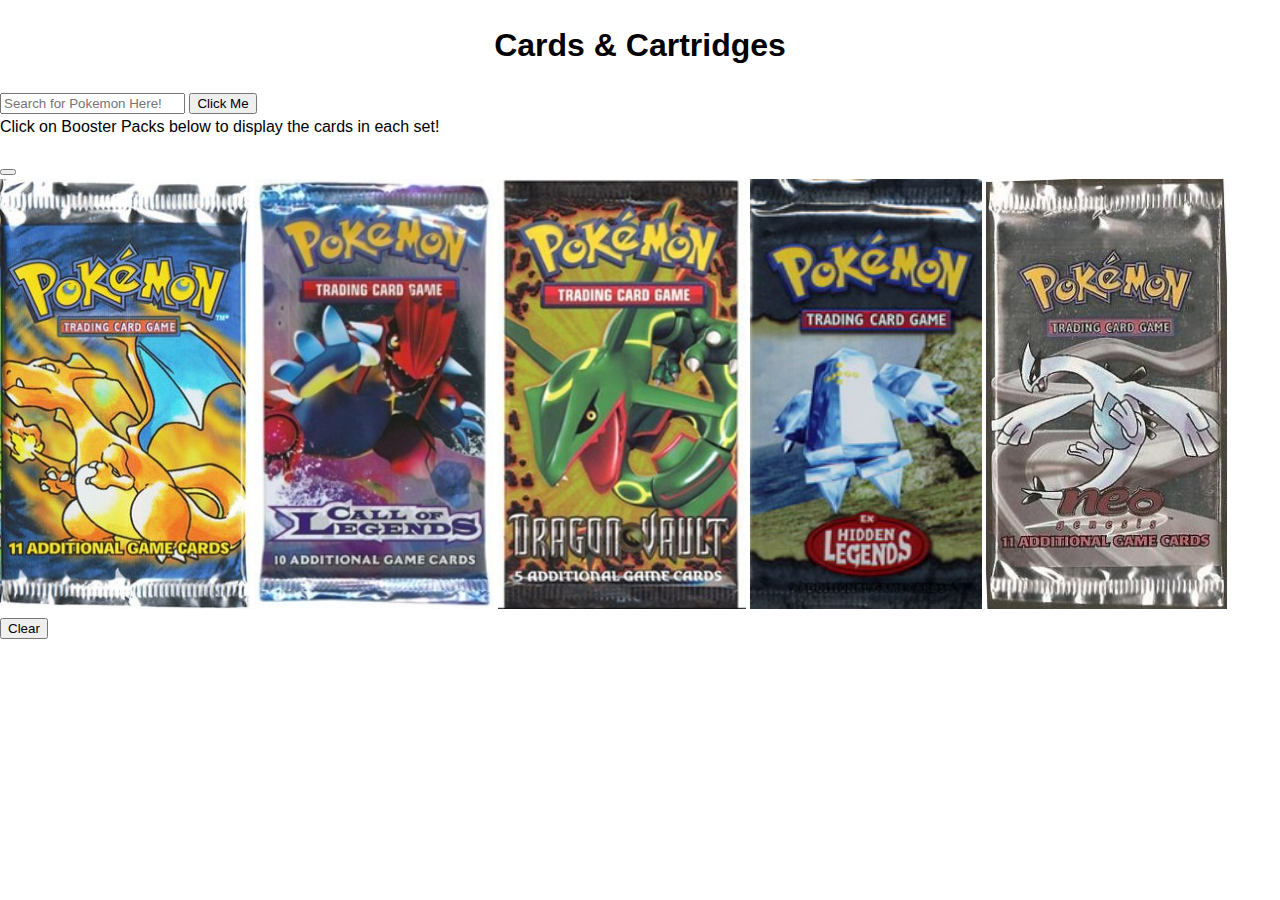
==== index.html @ ef13bae5 "fixed where the release date results display" ====
<!DOCTYPE html>
<html lang="en">

<head>
  <meta charset="UTF-8">
  <meta http-equiv="X-UA-Compatible" content="IE=edge">
  <meta name="viewport" content="width=device-width, initial-scale=1.0">
  <title>Pokemon Wiki Home Page</title>
  <link rel="stylesheet" href="https://cdn.jsdelivr.net/npm/bulma@0.9.4/css/bulma.min.css">
  <link rel="stylesheet" href="./assets/css/style.css">
  <script src="https://ajax.googleapis.com/ajax/libs/jquery/3.5.1/jquery.min.js"></script>
</head>

<body>
  <header>

    <h1 id="h1" class="title is-1">Cards & Cartridges</h1>

  </header>

  <main>
    <!-- Search Bar -->
    <form id="search-form">
      <input id="searchBar" class="input is-normal" type="text" placeholder="Search for Pokemon Here!">
      <button type="submit" class="btn">Click Me</button>
    </form>

    <div id="cardDisplayText">Click on Booster Packs below to display the cards in each set!</div>

    <div id="error" class="modal">
      <div class="modal-background"></div>
      <div class="modal-content">
        <div class="box">
          <p id="errorContent"></p>
        </div>
      </div>
      <button class="modal-close is-large" aria-label="close"></button>
    </div>

    <div>
      <section id="cardResults"></section>
      <section id="pokeResults"></section>
    </div>

    <section id="cardSets" class="columns">
      <a href="#" id="set" class="column"><img src="https://images.pokemontcg.io/base1/logo.png" alt=""
          class="column image"><img src="./assets/images/baseSet.png" alt="" class="packImage" id="packImageBase1"
          class="column image"></a>

      <a href="#" id="set" class="column"><img src="https://images.pokemontcg.io/col1/logo.png" alt=""
          class="column image"><img src="./assets/images/callOfLegends.png" alt="" class="packImage" id="packImageCol1"
          class="column image"></a>
      
      <a href="#" id="set" class="column"><img src="https://images.pokemontcg.io/dv1/logo.png" alt=""
          class="column image"><img src="./assets/images/dragonVault.png" alt="" class="packImage" id="packImageDv1"
          class="column image"></a>
      
      <a href="#" id="set" class="column"><img src="https://images.pokemontcg.io/ex5/logo.png" alt=""
          class="column image"><img src="./assets/images/exHiddenLegends.png" alt="" class="packImage" id="packImageEx5"
          class="column image"></a>
      

      <a href="#" id="set" class="column"><img src="https://images.pokemontcg.io/neo1/logo.png" alt=""
          class="column image"><img src="./assets/images/neoGenesis.png" alt="" class="packImage" id="packImageNeo1"
          class="column image"></a>
      

    </section>
  </main>
  <!-- TODO: Alt text for each image -->
  <div id="">
    <div id="cleardiv"><button id="clear">Clear</button></div>
    <div id="pokemon1"></div>
    <div id="base1"></div>
    <div id="col1"></div>
    <div id="dv1"></div>
    <div id="ex5"></div>
    <div id="neo1"></div>
  </div>


  <div id="div"></div>
  <script src="./assets/js/home.js"></script>
</body>

</html>
---- assets/css/style.css ----
* {
  box-sizing: border-box;
  /* outline: 1px solid red; */
  font-family: "IBM Plex Sans", sans-serif;
}

body {
  margin: 0;
  padding: 0;
  line-height: 1.5;
  font-size: 16px;
}

.set {
    width: 300px;
}

.packImage {
    height: 430px;
}

#h1 {
  position: relative;
  display: flex;
  justify-content: center;
}

#clear {
  position: relative;
}
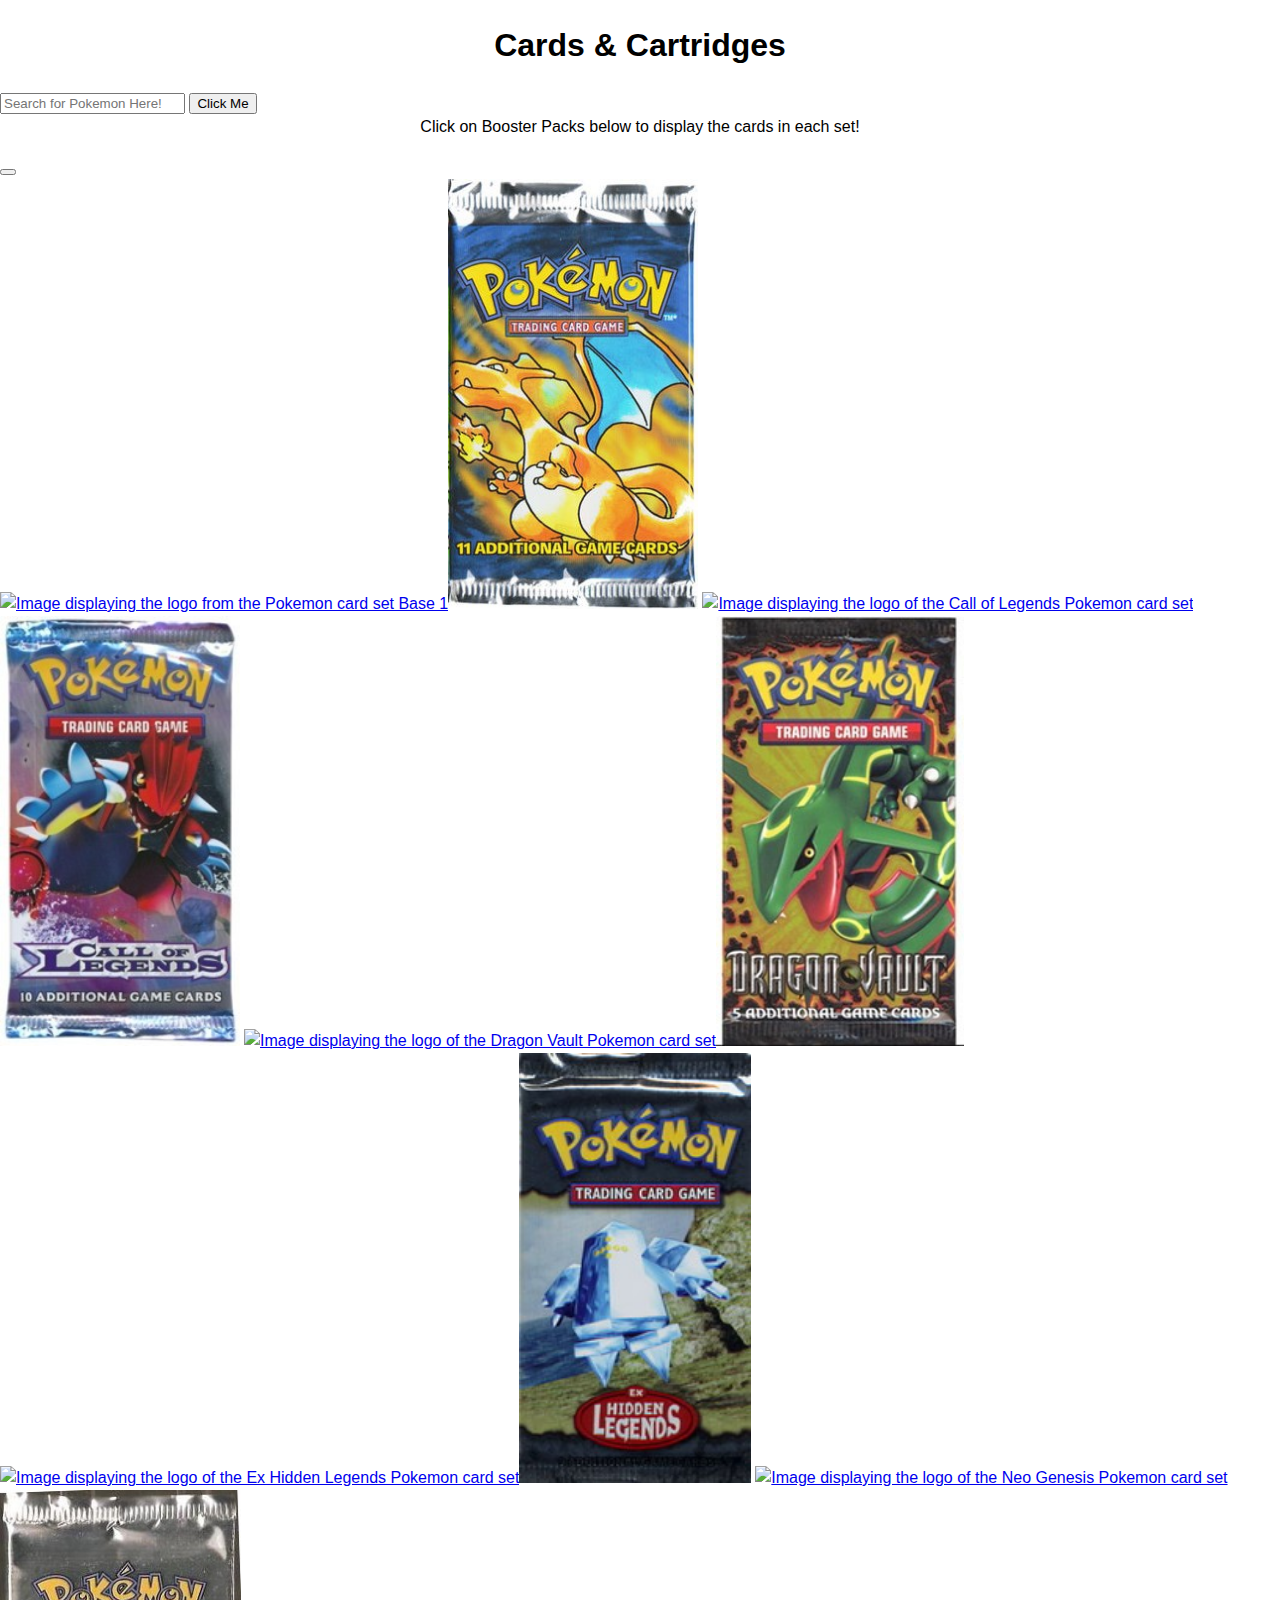
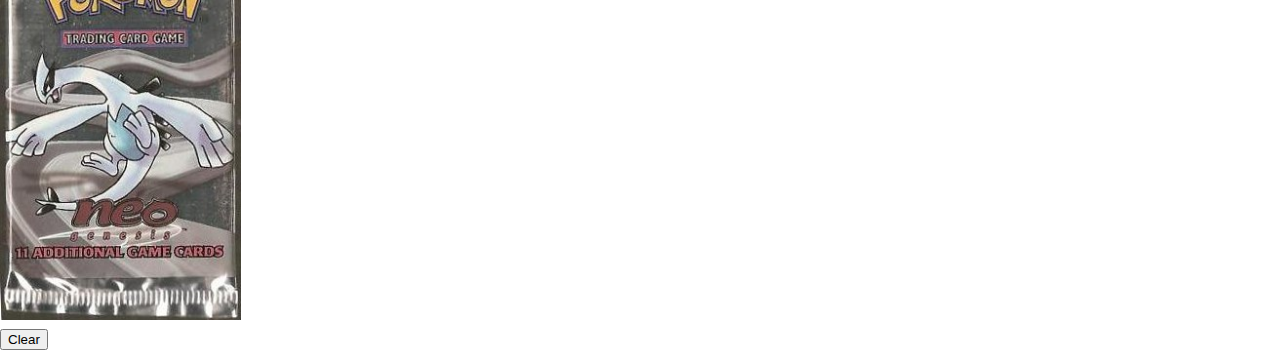
==== commit de456287: "added alt text for booster pack images" ====
--- a/index.html
+++ b/index.html
@@ -25,12 +25,13 @@
       <button type="submit" class="btn">Click Me</button>
     </form>
 
-    <div id="cardDisplayText">Click on Booster Packs below to display the cards in each set!</div>
+    <div id="cardDisplayText" style="display: flex; justify-content: center;">Click on Booster Packs below to display
+      the cards in each set!</div>
 
     <div id="error" class="modal">
       <div class="modal-background"></div>
       <div class="modal-content">
-        <div class="box">
+        <div id="pokeApiBox" class="box">
           <p id="errorContent"></p>
         </div>
       </div>
@@ -41,34 +42,41 @@
       <section id="cardResults"></section>
       <section id="pokeResults"></section>
     </div>
+    <!-- Images for Card Sets -->
+    <section id="cardSets" class="columns">
+      <a href="#" id="set" class="column"><img src="https://images.pokemontcg.io/base1/logo.png"
+          alt="Image displaying the logo from the Pokemon card set Base 1" class="column image"><img
+          src="./assets/images/baseSet.png" alt="Image of a booster pack of the original Base 1 set of pokemon cards"
+          class="packImage" id="packImageBase1" class="column image"></a>
 
-    <section id="cardSets" class="columns">
-      <a href="#" id="set" class="column"><img src="https://images.pokemontcg.io/base1/logo.png" alt=""
-          class="column image"><img src="./assets/images/baseSet.png" alt="" class="packImage" id="packImageBase1"
-          class="column image"></a>
+      <a href="#" id="set" class="column"><img src="https://images.pokemontcg.io/col1/logo.png"
+          alt="Image displaying the logo of the Call of Legends Pokemon card set" class="column image"><img
+          src="./assets/images/callOfLegends.png"
+          alt="Image of the front of a booster pack from the Call of Legends set of pokemon cards" class="packImage"
+          id="packImageCol1" class="column image"></a>
 
-      <a href="#" id="set" class="column"><img src="https://images.pokemontcg.io/col1/logo.png" alt=""
-          class="column image"><img src="./assets/images/callOfLegends.png" alt="" class="packImage" id="packImageCol1"
-          class="column image"></a>
-      
-      <a href="#" id="set" class="column"><img src="https://images.pokemontcg.io/dv1/logo.png" alt=""
-          class="column image"><img src="./assets/images/dragonVault.png" alt="" class="packImage" id="packImageDv1"
-          class="column image"></a>
-      
-      <a href="#" id="set" class="column"><img src="https://images.pokemontcg.io/ex5/logo.png" alt=""
-          class="column image"><img src="./assets/images/exHiddenLegends.png" alt="" class="packImage" id="packImageEx5"
-          class="column image"></a>
-      
+      <a href="#" id="set" class="column"><img src="https://images.pokemontcg.io/dv1/logo.png"
+          alt="Image displaying the logo of the Dragon Vault Pokemon card set" class="column image"><img
+          src="./assets/images/dragonVault.png"
+          alt="Image of the front of a booster pack from the Dragon Vault set of pokemon cards" class="packImage"
+          id="packImageDv1" class="column image"></a>
 
-      <a href="#" id="set" class="column"><img src="https://images.pokemontcg.io/neo1/logo.png" alt=""
-          class="column image"><img src="./assets/images/neoGenesis.png" alt="" class="packImage" id="packImageNeo1"
-          class="column image"></a>
-      
+      <a href="#" id="set" class="column"><img src="https://images.pokemontcg.io/ex5/logo.png"
+          alt="Image displaying the logo of the Ex Hidden Legends Pokemon card set" class="column image"><img
+          src="./assets/images/exHiddenLegends.png"
+          alt="Image of the front of a booster pack from the Ex Hidden Legends set of pokemon cards" class="packImage"
+          id="packImageEx5" class="column image"></a>
+
+      <a href="#" id="set" class="column"><img src="https://images.pokemontcg.io/neo1/logo.png"
+          alt="Image displaying the logo of the Neo Genesis Pokemon card set" class="column image"><img
+          src="./assets/images/neoGenesis.png"
+          alt="Image of the front of a booster pack from the Neo Genesis set of pokemon cards" class="packImage"
+          id="packImageNeo1" class="column image"></a>
 
     </section>
   </main>
-  <!-- TODO: Alt text for each image -->
-  <div id="">
+
+  <div id="cardsEtc">
     <div id="cleardiv"><button id="clear">Clear</button></div>
     <div id="pokemon1"></div>
     <div id="base1"></div>
@@ -78,7 +86,6 @@
     <div id="neo1"></div>
   </div>
 
-
   <div id="div"></div>
   <script src="./assets/js/home.js"></script>
 </body>
--- a/assets/css/style.css
+++ b/assets/css/style.css
@@ -1,6 +1,5 @@
 * {
   box-sizing: border-box;
-  /* outline: 1px solid red; */
   font-family: "IBM Plex Sans", sans-serif;
 }
 
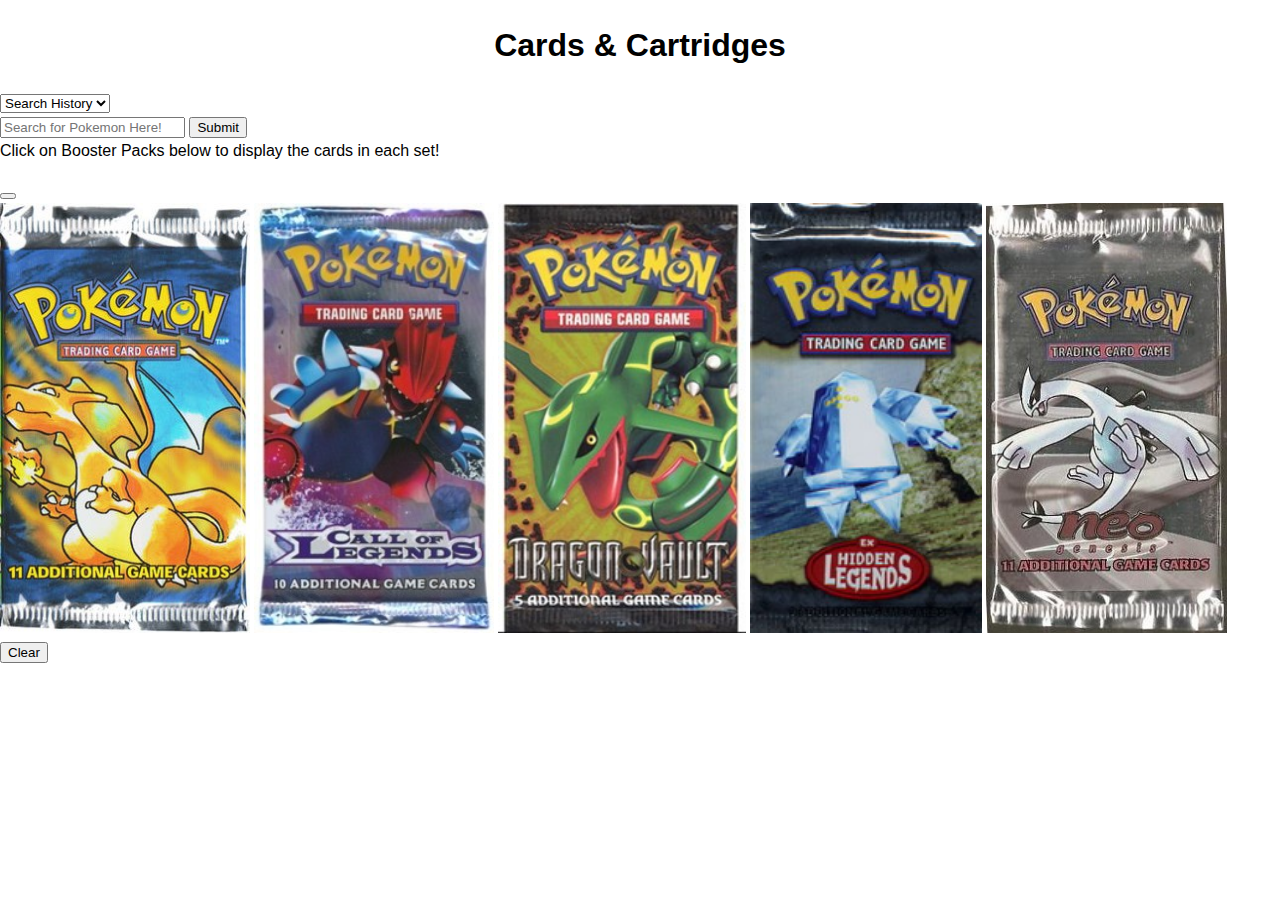
==== commit 3e7c4996: "Add search history dropdown. Store searches to local storage and append them to the history dropdown" ====
--- a/index.html
+++ b/index.html
@@ -19,19 +19,25 @@
   </header>
 
   <main>
-    <!-- Search Bar -->
-    <form id="search-form">
-      <input id="searchBar" class="input is-normal" type="text" placeholder="Search for Pokemon Here!">
-      <button type="submit" class="btn">Click Me</button>
+    <form id="search-form" class="columns">
+      <!-- Search History Dropdown -->
+      <div class="select">
+        <select id="searchHistory" class="column">
+          <option name hidden>Search History</option>
+        </select>
+      </div>
+
+      <!-- Search Bar -->
+      <input id="searchBar" class="input is-normal column is-half" type="text" placeholder="Search for Pokemon Here!">
+      <button type="submit" class="button column is-1">Submit</button>
     </form>
 
-    <div id="cardDisplayText" style="display: flex; justify-content: center;">Click on Booster Packs below to display
-      the cards in each set!</div>
+    <div id="cardDisplayText">Click on Booster Packs below to display the cards in each set!</div>
 
     <div id="error" class="modal">
       <div class="modal-background"></div>
       <div class="modal-content">
-        <div id="pokeApiBox" class="box">
+        <div class="box">
           <p id="errorContent"></p>
         </div>
       </div>
@@ -42,41 +48,34 @@
       <section id="cardResults"></section>
       <section id="pokeResults"></section>
     </div>
-    <!-- Images for Card Sets -->
+
     <section id="cardSets" class="columns">
-      <a href="#" id="set" class="column"><img src="https://images.pokemontcg.io/base1/logo.png"
-          alt="Image displaying the logo from the Pokemon card set Base 1" class="column image"><img
-          src="./assets/images/baseSet.png" alt="Image of a booster pack of the original Base 1 set of pokemon cards"
-          class="packImage" id="packImageBase1" class="column image"></a>
+      <a href="#" id="set" class="column"><img src="https://images.pokemontcg.io/base1/logo.png" alt=""
+          class="column image"><img src="./assets/images/baseSet.png" alt="" class="packImage" id="packImageBase1"
+          class="column image"></a>
 
-      <a href="#" id="set" class="column"><img src="https://images.pokemontcg.io/col1/logo.png"
-          alt="Image displaying the logo of the Call of Legends Pokemon card set" class="column image"><img
-          src="./assets/images/callOfLegends.png"
-          alt="Image of the front of a booster pack from the Call of Legends set of pokemon cards" class="packImage"
-          id="packImageCol1" class="column image"></a>
+      <a href="#" id="set" class="column"><img src="https://images.pokemontcg.io/col1/logo.png" alt=""
+          class="column image"><img src="./assets/images/callOfLegends.png" alt="" class="packImage" id="packImageCol1"
+          class="column image"></a>
+      
+      <a href="#" id="set" class="column"><img src="https://images.pokemontcg.io/dv1/logo.png" alt=""
+          class="column image"><img src="./assets/images/dragonVault.png" alt="" class="packImage" id="packImageDv1"
+          class="column image"></a>
+      
+      <a href="#" id="set" class="column"><img src="https://images.pokemontcg.io/ex5/logo.png" alt=""
+          class="column image"><img src="./assets/images/exHiddenLegends.png" alt="" class="packImage" id="packImageEx5"
+          class="column image"></a>
+      
 
-      <a href="#" id="set" class="column"><img src="https://images.pokemontcg.io/dv1/logo.png"
-          alt="Image displaying the logo of the Dragon Vault Pokemon card set" class="column image"><img
-          src="./assets/images/dragonVault.png"
-          alt="Image of the front of a booster pack from the Dragon Vault set of pokemon cards" class="packImage"
-          id="packImageDv1" class="column image"></a>
-
-      <a href="#" id="set" class="column"><img src="https://images.pokemontcg.io/ex5/logo.png"
-          alt="Image displaying the logo of the Ex Hidden Legends Pokemon card set" class="column image"><img
-          src="./assets/images/exHiddenLegends.png"
-          alt="Image of the front of a booster pack from the Ex Hidden Legends set of pokemon cards" class="packImage"
-          id="packImageEx5" class="column image"></a>
-
-      <a href="#" id="set" class="column"><img src="https://images.pokemontcg.io/neo1/logo.png"
-          alt="Image displaying the logo of the Neo Genesis Pokemon card set" class="column image"><img
-          src="./assets/images/neoGenesis.png"
-          alt="Image of the front of a booster pack from the Neo Genesis set of pokemon cards" class="packImage"
-          id="packImageNeo1" class="column image"></a>
+      <a href="#" id="set" class="column"><img src="https://images.pokemontcg.io/neo1/logo.png" alt=""
+          class="column image"><img src="./assets/images/neoGenesis.png" alt="" class="packImage" id="packImageNeo1"
+          class="column image"></a>
+      
 
     </section>
   </main>
-
-  <div id="cardsEtc">
+  <!-- TODO: Alt text for each image -->
+  <div id="">
     <div id="cleardiv"><button id="clear">Clear</button></div>
     <div id="pokemon1"></div>
     <div id="base1"></div>
@@ -86,6 +85,7 @@
     <div id="neo1"></div>
   </div>
 
+
   <div id="div"></div>
   <script src="./assets/js/home.js"></script>
 </body>
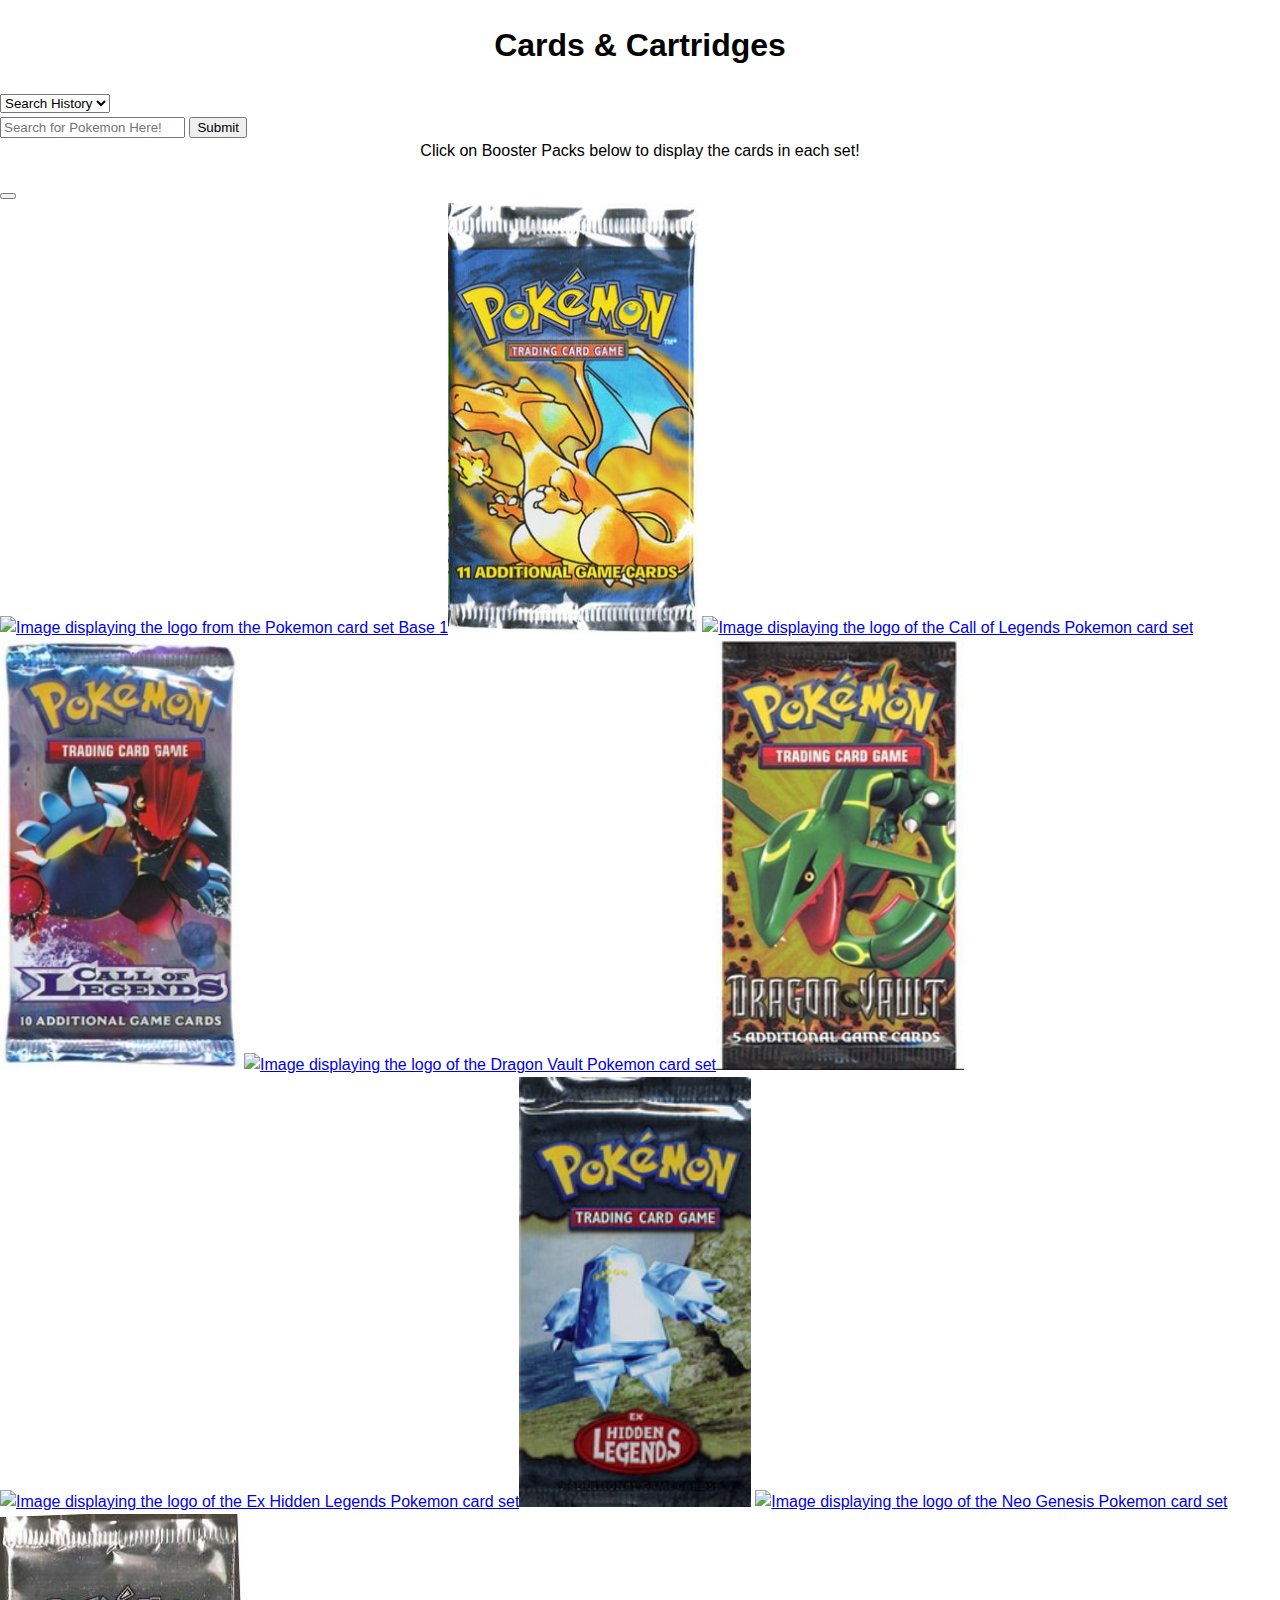
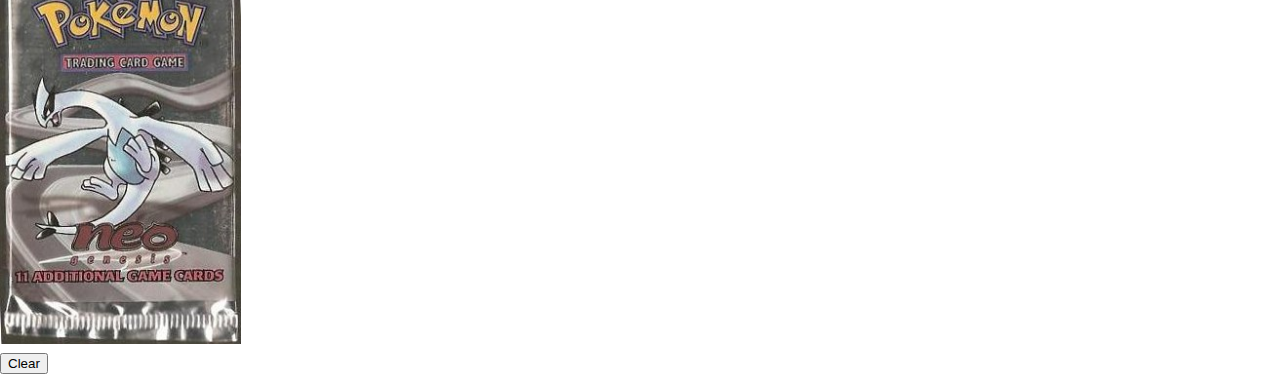
==== commit 78899c6b: "Merge branch 'main' into feature/searchBar" ====
--- a/index.html
+++ b/index.html
@@ -32,12 +32,13 @@
       <button type="submit" class="button column is-1">Submit</button>
     </form>
 
-    <div id="cardDisplayText">Click on Booster Packs below to display the cards in each set!</div>
+    <div id="cardDisplayText" style="display: flex; justify-content: center;">Click on Booster Packs below to display
+      the cards in each set!</div>
 
     <div id="error" class="modal">
       <div class="modal-background"></div>
       <div class="modal-content">
-        <div class="box">
+        <div id="pokeApiBox" class="box">
           <p id="errorContent"></p>
         </div>
       </div>
@@ -48,34 +49,41 @@
       <section id="cardResults"></section>
       <section id="pokeResults"></section>
     </div>
+    <!-- Images for Card Sets -->
+    <section id="cardSets" class="columns">
+      <a href="#" id="set" class="column"><img src="https://images.pokemontcg.io/base1/logo.png"
+          alt="Image displaying the logo from the Pokemon card set Base 1" class="column image"><img
+          src="./assets/images/baseSet.png" alt="Image of a booster pack of the original Base 1 set of pokemon cards"
+          class="packImage" id="packImageBase1" class="column image"></a>
 
-    <section id="cardSets" class="columns">
-      <a href="#" id="set" class="column"><img src="https://images.pokemontcg.io/base1/logo.png" alt=""
-          class="column image"><img src="./assets/images/baseSet.png" alt="" class="packImage" id="packImageBase1"
-          class="column image"></a>
+      <a href="#" id="set" class="column"><img src="https://images.pokemontcg.io/col1/logo.png"
+          alt="Image displaying the logo of the Call of Legends Pokemon card set" class="column image"><img
+          src="./assets/images/callOfLegends.png"
+          alt="Image of the front of a booster pack from the Call of Legends set of pokemon cards" class="packImage"
+          id="packImageCol1" class="column image"></a>
 
-      <a href="#" id="set" class="column"><img src="https://images.pokemontcg.io/col1/logo.png" alt=""
-          class="column image"><img src="./assets/images/callOfLegends.png" alt="" class="packImage" id="packImageCol1"
-          class="column image"></a>
-      
-      <a href="#" id="set" class="column"><img src="https://images.pokemontcg.io/dv1/logo.png" alt=""
-          class="column image"><img src="./assets/images/dragonVault.png" alt="" class="packImage" id="packImageDv1"
-          class="column image"></a>
-      
-      <a href="#" id="set" class="column"><img src="https://images.pokemontcg.io/ex5/logo.png" alt=""
-          class="column image"><img src="./assets/images/exHiddenLegends.png" alt="" class="packImage" id="packImageEx5"
-          class="column image"></a>
-      
+      <a href="#" id="set" class="column"><img src="https://images.pokemontcg.io/dv1/logo.png"
+          alt="Image displaying the logo of the Dragon Vault Pokemon card set" class="column image"><img
+          src="./assets/images/dragonVault.png"
+          alt="Image of the front of a booster pack from the Dragon Vault set of pokemon cards" class="packImage"
+          id="packImageDv1" class="column image"></a>
 
-      <a href="#" id="set" class="column"><img src="https://images.pokemontcg.io/neo1/logo.png" alt=""
-          class="column image"><img src="./assets/images/neoGenesis.png" alt="" class="packImage" id="packImageNeo1"
-          class="column image"></a>
-      
+      <a href="#" id="set" class="column"><img src="https://images.pokemontcg.io/ex5/logo.png"
+          alt="Image displaying the logo of the Ex Hidden Legends Pokemon card set" class="column image"><img
+          src="./assets/images/exHiddenLegends.png"
+          alt="Image of the front of a booster pack from the Ex Hidden Legends set of pokemon cards" class="packImage"
+          id="packImageEx5" class="column image"></a>
+
+      <a href="#" id="set" class="column"><img src="https://images.pokemontcg.io/neo1/logo.png"
+          alt="Image displaying the logo of the Neo Genesis Pokemon card set" class="column image"><img
+          src="./assets/images/neoGenesis.png"
+          alt="Image of the front of a booster pack from the Neo Genesis set of pokemon cards" class="packImage"
+          id="packImageNeo1" class="column image"></a>
 
     </section>
   </main>
-  <!-- TODO: Alt text for each image -->
-  <div id="">
+
+  <div id="cardsEtc">
     <div id="cleardiv"><button id="clear">Clear</button></div>
     <div id="pokemon1"></div>
     <div id="base1"></div>
@@ -85,7 +93,6 @@
     <div id="neo1"></div>
   </div>
 
-
   <div id="div"></div>
   <script src="./assets/js/home.js"></script>
 </body>
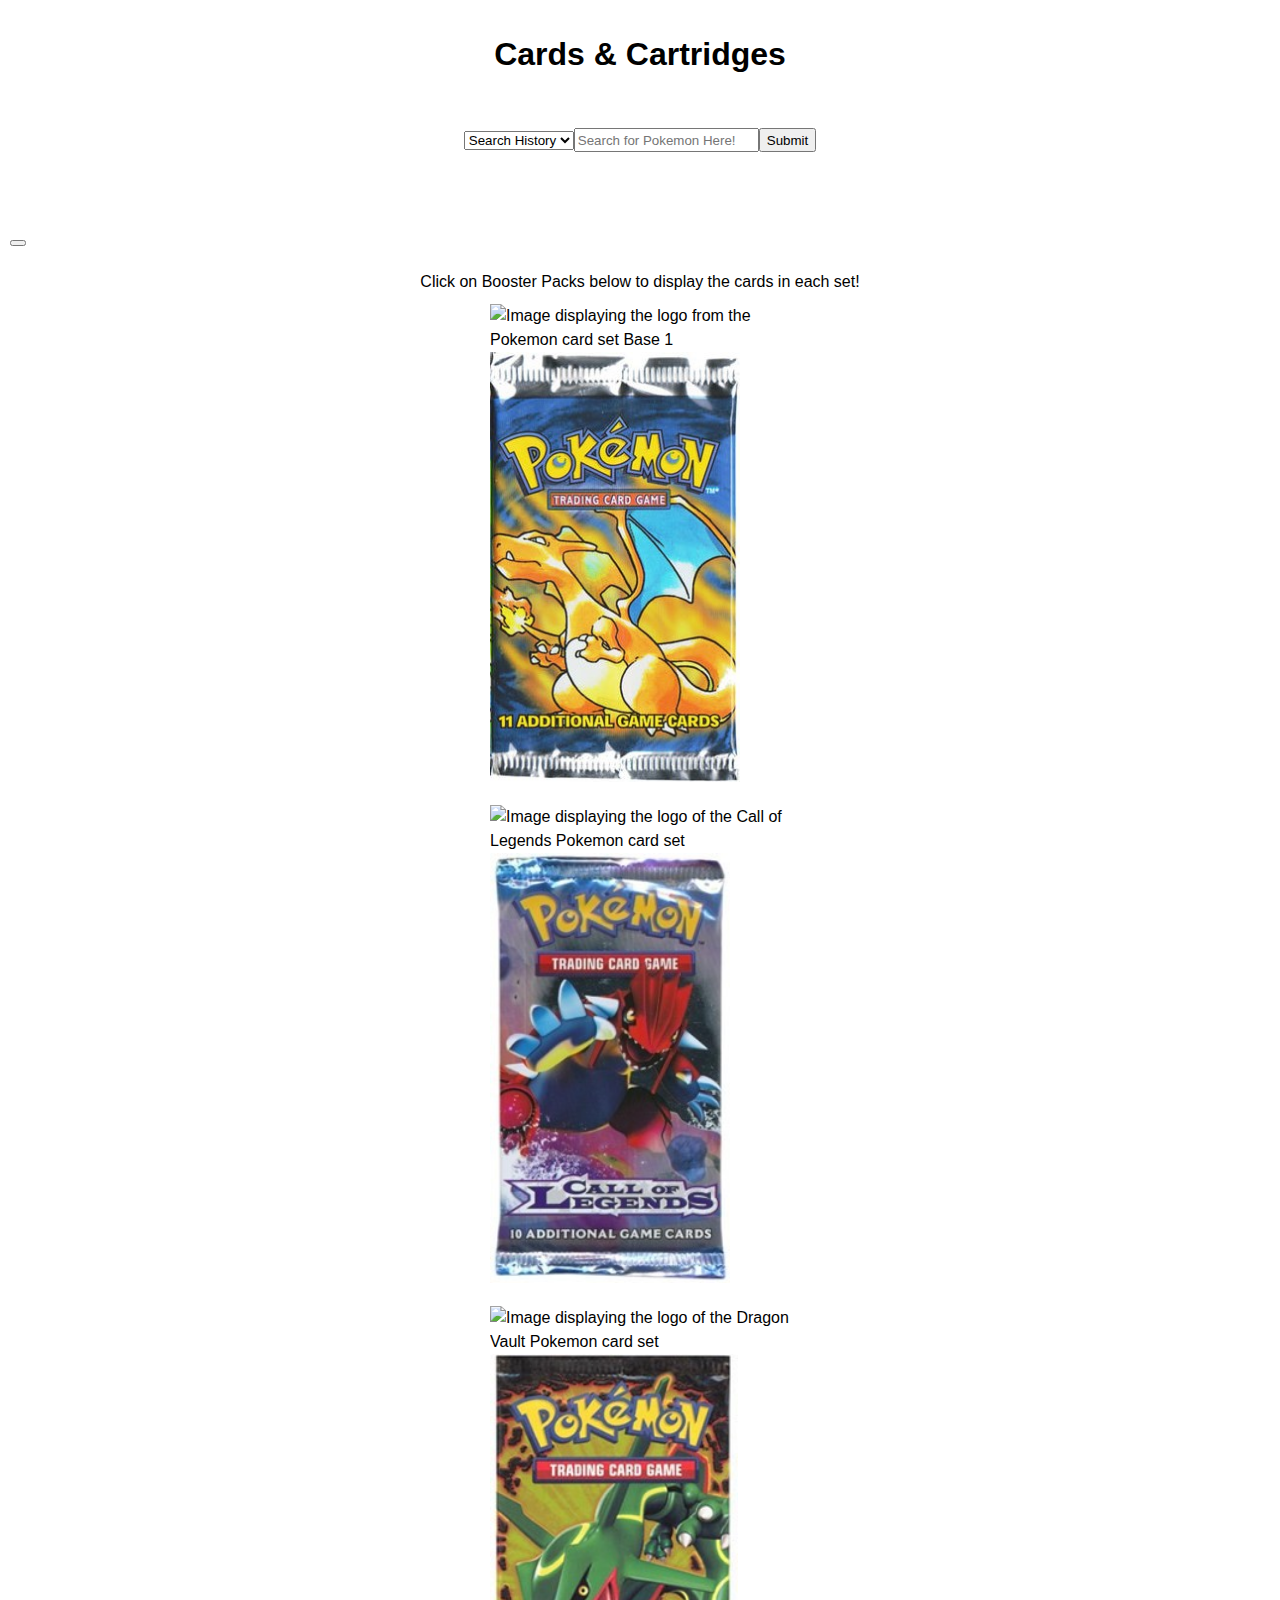
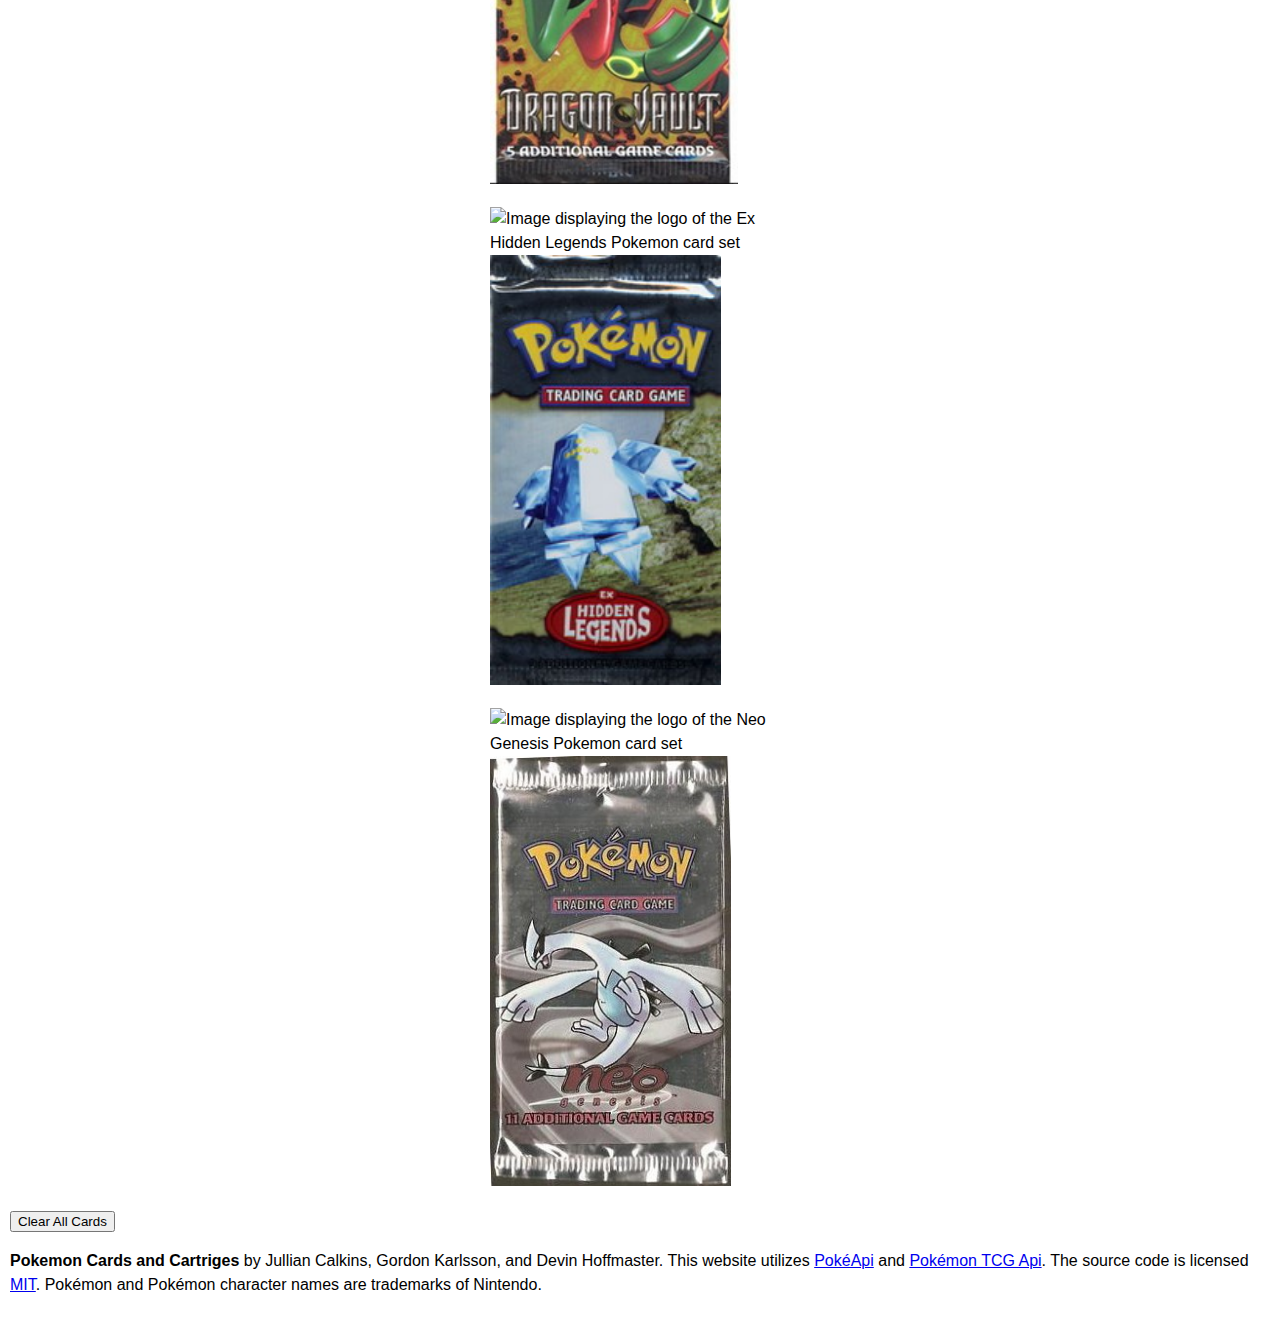
==== commit 7a27f5a1: "Polish the styling and html of the webpage for better ease of use. Add footer. Fix card packs not cl" ====
--- a/index.html
+++ b/index.html
@@ -32,9 +32,7 @@
       <button type="submit" class="button column is-1">Submit</button>
     </form>
 
-    <div id="cardDisplayText" style="display: flex; justify-content: center;">Click on Booster Packs below to display
-      the cards in each set!</div>
-
+    <!-- Error Modal -->
     <div id="error" class="modal">
       <div class="modal-background"></div>
       <div class="modal-content">
@@ -45,55 +43,71 @@
       <button class="modal-close is-large" aria-label="close"></button>
     </div>
 
-    <div>
-      <section id="cardResults"></section>
-      <section id="pokeResults"></section>
-    </div>
+    <section id="pokeResults" class="has-text-centered"></section>
+    
+    <p id="cardDisplayText" style="display: flex; justify-content: center; margin: 20px 0 10px 0;">Click on Booster Packs below to display
+      the cards in each set!</p>
+
     <!-- Images for Card Sets -->
     <section id="cardSets" class="columns">
-      <a href="#" id="set" class="column"><img src="https://images.pokemontcg.io/base1/logo.png"
-          alt="Image displaying the logo from the Pokemon card set Base 1" class="column image"><img
-          src="./assets/images/baseSet.png" alt="Image of a booster pack of the original Base 1 set of pokemon cards"
-          class="packImage" id="packImageBase1" class="column image"></a>
+      <div id="set" class="column"><img src="https://images.pokemontcg.io/base1/logo.png"
+          alt="Image displaying the logo from the Pokemon card set Base 1" class="column image logo"><img
+          src="./assets/images/baseSet.png" 
+          alt="Image of a booster pack of the original Base 1 set of pokemon cards"
+          id="packImageBase1" class="column image packImage">
+        <p id="base1"></p>
+      </div>
 
-      <a href="#" id="set" class="column"><img src="https://images.pokemontcg.io/col1/logo.png"
-          alt="Image displaying the logo of the Call of Legends Pokemon card set" class="column image"><img
+      <div id="set" class="column"><img src="https://images.pokemontcg.io/col1/logo.png"
+          alt="Image displaying the logo of the Call of Legends Pokemon card set" class="column image logo"><img
           src="./assets/images/callOfLegends.png"
-          alt="Image of the front of a booster pack from the Call of Legends set of pokemon cards" class="packImage"
-          id="packImageCol1" class="column image"></a>
+          alt="Image of the front of a booster pack from the Call of Legends set of pokemon cards"
+          id="packImageCol1" class="column image packImage">
+        <p id="col1"></p>  
+      </div>
 
-      <a href="#" id="set" class="column"><img src="https://images.pokemontcg.io/dv1/logo.png"
-          alt="Image displaying the logo of the Dragon Vault Pokemon card set" class="column image"><img
+      <div id="set" class="column"><img src="https://images.pokemontcg.io/dv1/logo.png"
+          alt="Image displaying the logo of the Dragon Vault Pokemon card set" class="column image logo"><img
           src="./assets/images/dragonVault.png"
-          alt="Image of the front of a booster pack from the Dragon Vault set of pokemon cards" class="packImage"
-          id="packImageDv1" class="column image"></a>
+          alt="Image of the front of a booster pack from the Dragon Vault set of pokemon cards"
+          id="packImageDv1" class="column image packImage">
+        <p id="dv1"></p>  
+      </div>
 
-      <a href="#" id="set" class="column"><img src="https://images.pokemontcg.io/ex5/logo.png"
-          alt="Image displaying the logo of the Ex Hidden Legends Pokemon card set" class="column image"><img
+      <div id="set" class="column"><img src="https://images.pokemontcg.io/ex5/logo.png"
+          alt="Image displaying the logo of the Ex Hidden Legends Pokemon card set" class="column image logo"><img
           src="./assets/images/exHiddenLegends.png"
-          alt="Image of the front of a booster pack from the Ex Hidden Legends set of pokemon cards" class="packImage"
-          id="packImageEx5" class="column image"></a>
+          alt="Image of the front of a booster pack from the Ex Hidden Legends set of pokemon cards"
+          id="packImageEx5" class="column image packImage">
+        <p id="ex5"></p>  
+      </div>
 
-      <a href="#" id="set" class="column"><img src="https://images.pokemontcg.io/neo1/logo.png"
-          alt="Image displaying the logo of the Neo Genesis Pokemon card set" class="column image"><img
+      <div id="set" class="column"><img src="https://images.pokemontcg.io/neo1/logo.png"
+          alt="Image displaying the logo of the Neo Genesis Pokemon card set" class="column image logo"><img
           src="./assets/images/neoGenesis.png"
-          alt="Image of the front of a booster pack from the Neo Genesis set of pokemon cards" class="packImage"
-          id="packImageNeo1" class="column image"></a>
+          alt="Image of the front of a booster pack from the Neo Genesis set of pokemon cards"
+          id="packImageNeo1" class="column image packImage">
+        <p id="neo1"></p>  
+      </div>
 
     </section>
+
+    <div class="has-text-centered"><button id="clear" class="button">Clear All Cards</button></div>
+    <div id="pokemon1" class="has-text-centered"></div>
+
   </main>
 
-  <div id="cardsEtc">
-    <div id="cleardiv"><button id="clear">Clear</button></div>
-    <div id="pokemon1"></div>
-    <div id="base1"></div>
-    <div id="col1"></div>
-    <div id="dv1"></div>
-    <div id="ex5"></div>
-    <div id="neo1"></div>
-  </div>
+  <footer class="footer">
+    <div class="content has-text-centered">
+      <p>
+        <strong>Pokemon Cards and Cartriges</strong> by Jullian Calkins, Gordon Karlsson, and Devin Hoffmaster. This
+        website utilizes <a href="https://pokeapi.co/">PokéApi</a> and <a href="https://docs.pokemontcg.io/">Pokémon TCG
+          Api</a>. The source code is licensed
+        <a href="http://opensource.org/licenses/mit-license.php">MIT</a>. Pokémon and Pokémon character names are trademarks of Nintendo.
+      </p>
+    </div>
+  </footer>
 
-  <div id="div"></div>
   <script src="./assets/js/home.js"></script>
 </body>
 
--- a/assets/css/style.css
+++ b/assets/css/style.css
@@ -5,25 +5,45 @@
 
 body {
   margin: 0;
-  padding: 0;
+  padding: 10px;
   line-height: 1.5;
   font-size: 16px;
-}
-
-.set {
-    width: 300px;
-}
-
-.packImage {
-    height: 430px;
 }
 
 #h1 {
   position: relative;
   display: flex;
   justify-content: center;
+  margin: 20px 0px 20px 0px;
 }
 
-#clear {
-  position: relative;
+#search-form {
+  display: flex;
+  justify-content: center;
+  margin: 50px 0px 50px 0px;
+}
+
+.box {
+  display: inline-block;
+}
+
+.pokeImgClass {
+  width: 150%;
+}
+
+#set {
+  width: 300px;
+  margin: auto;
+}
+
+.logo {
+  width: 240px;
+}
+
+.packImage {
+  height: 430px;
+}
+
+#pokemon1 {
+  margin: 10px 0 0 10px;
 }